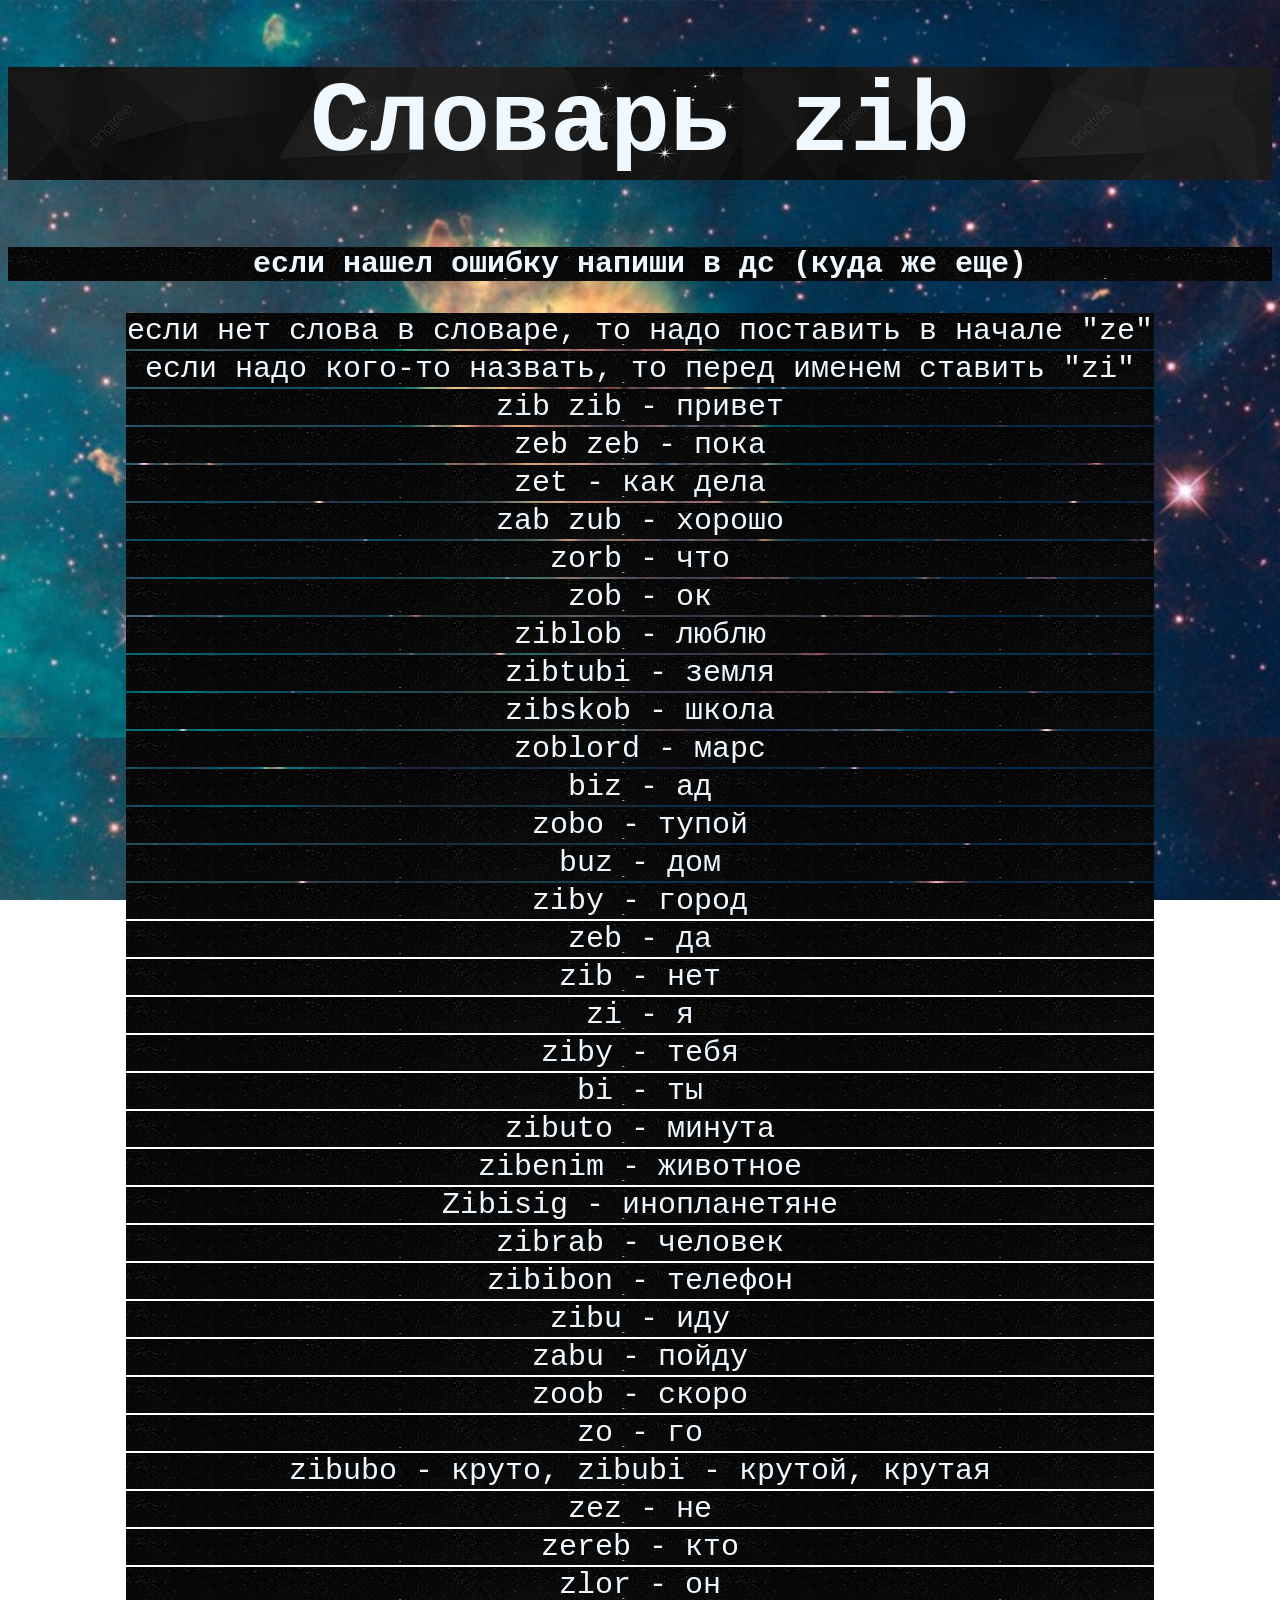
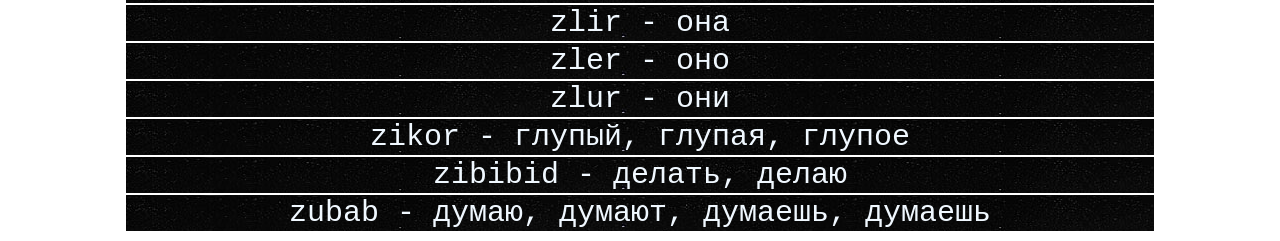
==== index.html @ c93320c4 "Add files via upload" ====
<!DOCTYPE html>
<html lang="en">
<head>
    <meta charset="UTF-8">
    <meta name="viewport" content="width=device-width, initial-scale=1.0">
    <title>язык zibсловарь</title>
    <link rel="stylesheet" href="css/style.css">
</head>
<body>
    <h1>Словарь zib</h1>
    
    <table align="center">
        <tr><td>если нет слова в словаре, то надо поставить в начале "ze"</td></tr>

        <tr><td>если надо кого-то назвать, то перед именем ставить "zi"</td></tr>

        <tr><td>zib zib - привет</td></tr>

        <tr><td>zeb zeb - пока</td></tr>
            
        <tr><td>zet - как дела</td></tr>
            
        <tr><td>zab zub - хорошо</td></tr>
            
        <tr><td>zorb - что</td></tr>
            
        <tr><td>zob - ок</td></tr>
            
        <tr><td>ziblob - люблю</td></tr>
            
        <tr><td>zibtubi - земля</td></tr>
            
        <tr><td>zibskob - школа</td></tr>
            
        <tr><td>zoblord - марс</td></tr>
            
        <tr><td>biz - ад</td></tr>
            
        <tr><td>zobo - тупой</td></tr>
            
        <tr><td>buz - дом</td></tr>
            
        <tr><td>ziby - город</td></tr>
            
        <tr><td>zeb - да</td></tr>
            
        <tr><td>zib - нет</td></tr>
            
        <tr><td>zi - я</td></tr>
        
        <tr><td>ziby - тебя</td></tr>
            
        <tr><td>bi - ты</td></tr>
            
        <tr><td>zibuto - минута</td></tr>
            
        <tr><td>zibenim - животное</td></tr>
            
        <tr><td>Zibisig - инопланетяне</td></tr>
            
        <tr><td>zibrab - человек</td></tr>
            
        <tr><td>zibibon - телефон</td></tr>
            
        <tr><td>zibu - иду</td></tr>
            
        <tr><td>zabu - пойду</td></tr>
            
        <tr><td>zoob - скоро</td></tr>
            
        <tr><td>zo - го</td></tr>
            
        <tr><td>zibubo - круто, zibubi - крутой, крутая</td></tr>
            
        <tr><td>zez - не</td></tr>
            
        <tr><td>zereb - кто</td></tr>
            
        <tr><td>zlor - он</td></tr>
            
        <tr><td>zlir - она</td></tr>
            
        <tr><td>zler - оно</td></tr>
            
        <tr><td>zlur - они</td></tr>
            
        <tr><td>zikor - глупый, глупая, глупое</td></tr>
            
        
            
        <tr><td> zibibid - делать, делаю</td></tr>
            
        <tr><td> zubab - думаю, думают, думаешь, думаешь</td></tr>
            
        <h3>если нашел ошибку напиши в дс (куда же еще)</h3>
    </table>
</body>
</html>
---- css/style.css ----
body{
    background-image: url("../img/space2.jpg");
    background-attachment:fixed;
    background-size: 100%;
}
h1{
    background-image: url("../img/backgrou.jpg");
    font-size: 100px;
    font-family: 'Courier New', Courier, monospace;
    text-align: center;
    color: aliceblue;
}
table{
    font-size: 40px;
    font-family: 'Courier New', Courier, monospace;
    color: aliceblue;
}
td{
    background-image: url("../img/back.jpg");
    font-size: 30px;
    font-family: 'Courier New', Courier, monospace;
    text-align: center;
    color: aliceblue;
}
h3{
    background-image: url("../img/back.jpg");
    font-size: 30px;
    font-family: 'Courier New', Courier, monospace;
    text-align: center;
    color: aliceblue;
}
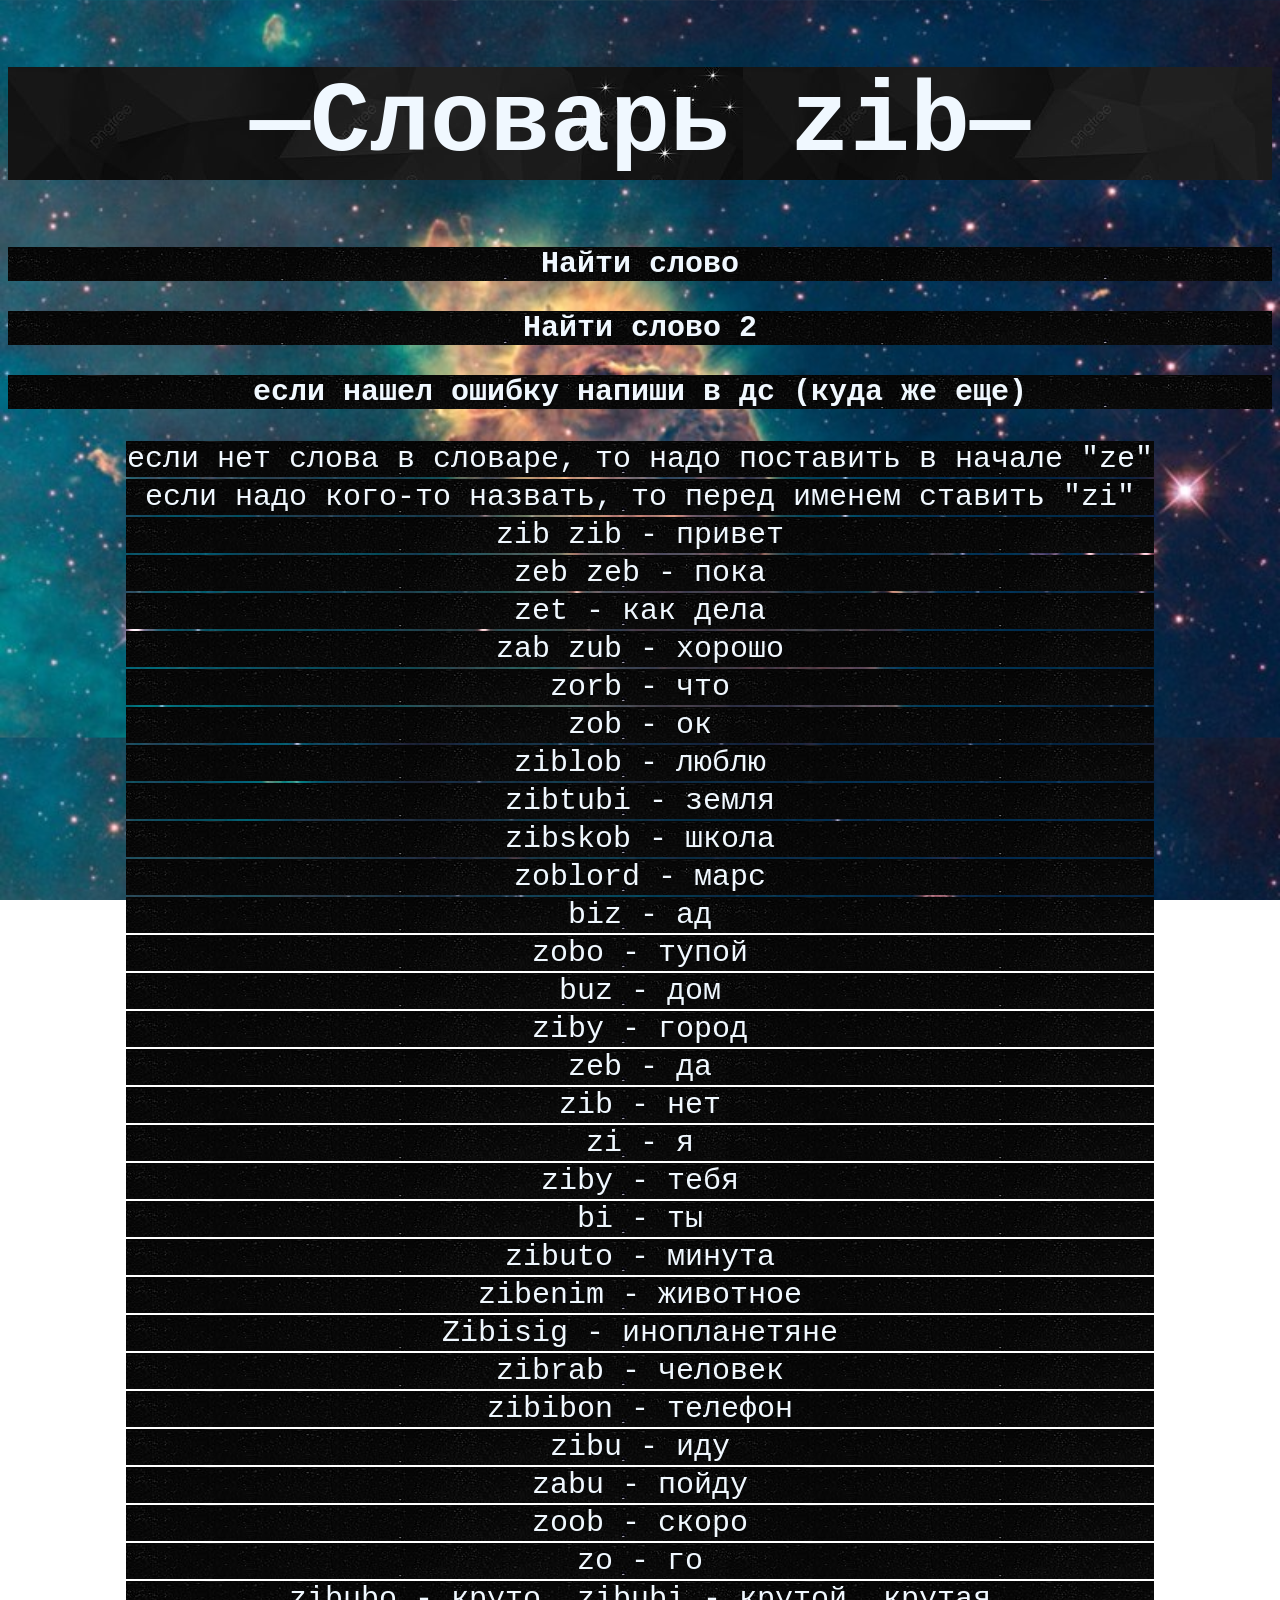
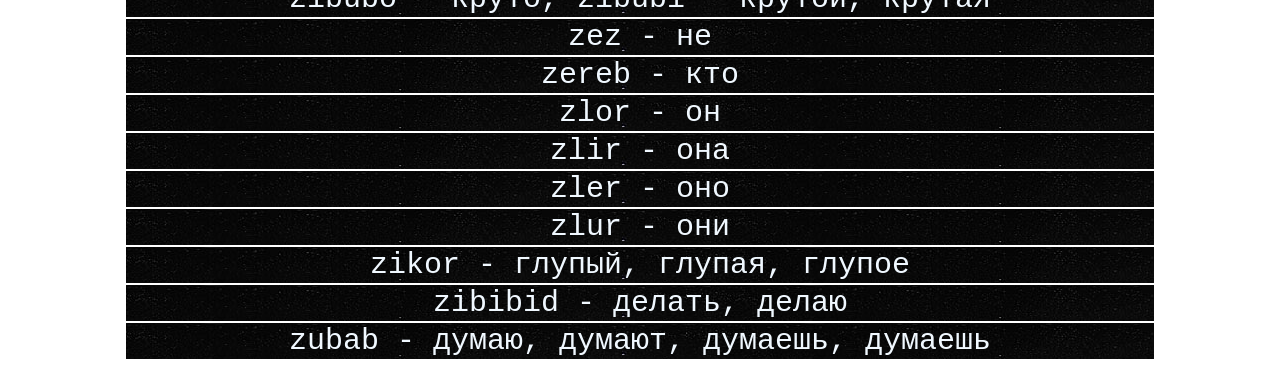
==== commit 032ca4b2: "Add files via upload" ====
--- a/index.html
+++ b/index.html
@@ -7,7 +7,9 @@
     <link rel="stylesheet" href="css/style.css">
 </head>
 <body>
-    <h1>Словарь zib</h1>
+    <h1>—Словарь zib—</h1>
+    <h3 onclick="search()">Найти слово</h3>
+    <h3 onclick="search2()">Найти слово 2</h3>
     
     <table align="center">
         <tr><td>если нет слова в словаре, то надо поставить в начале "ze"</td></tr>
@@ -94,5 +96,6 @@
             
         <h3>если нашел ошибку напиши в дс (куда же еще)</h3>
     </table>
+    <script src="script.js"></script>
 </body>
 </html>
--- a/css/style.css
+++ b/css/style.css
@@ -23,6 +23,7 @@
     color: aliceblue;
 }
 h3{
+    cursor: pointer;
     background-image: url("../img/back.jpg");
     font-size: 30px;
     font-family: 'Courier New', Courier, monospace;
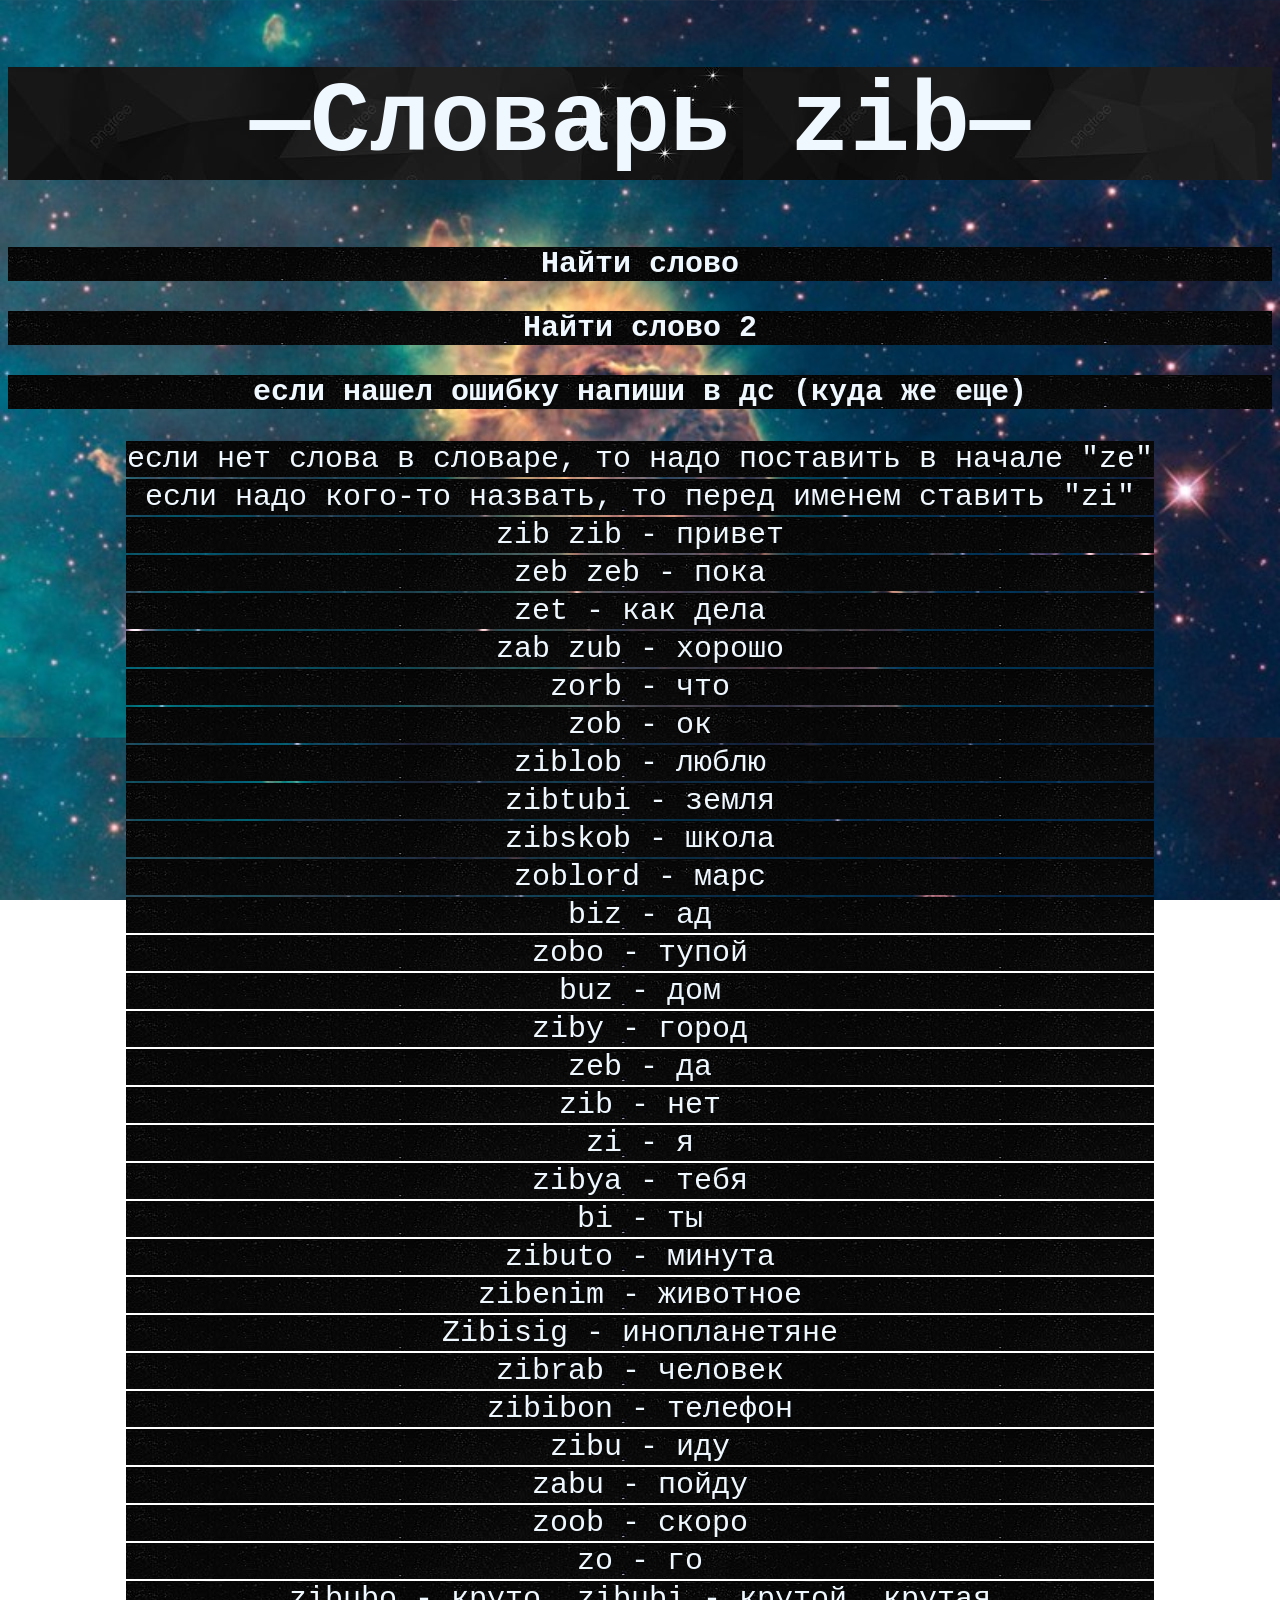
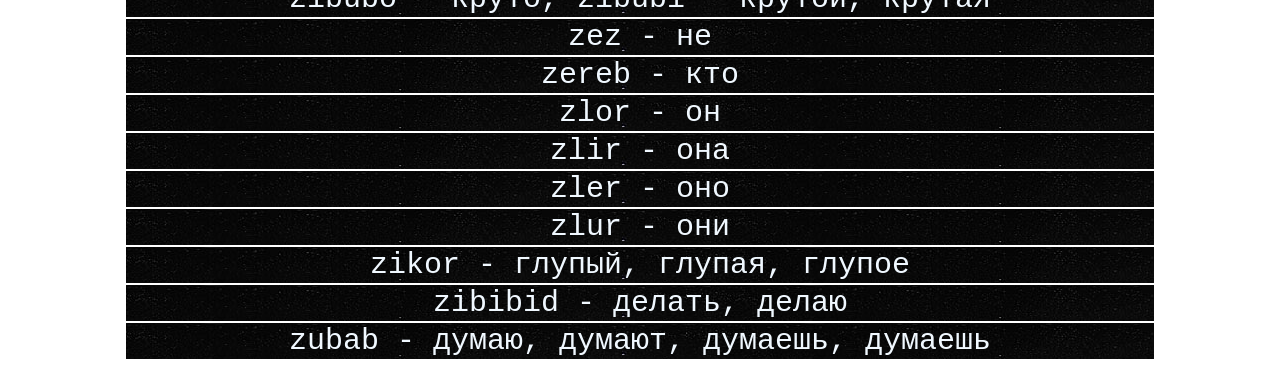
==== commit 42ed6810: "index.html я крутой" ====
--- a/index.html
+++ b/index.html
@@ -50,7 +50,7 @@
             
         <tr><td>zi - я</td></tr>
         
-        <tr><td>ziby - тебя</td></tr>
+        <tr><td>zibya - тебя</td></tr>
             
         <tr><td>bi - ты</td></tr>
             
@@ -98,4 +98,4 @@
     </table>
     <script src="script.js"></script>
 </body>
-</html>+</html>
